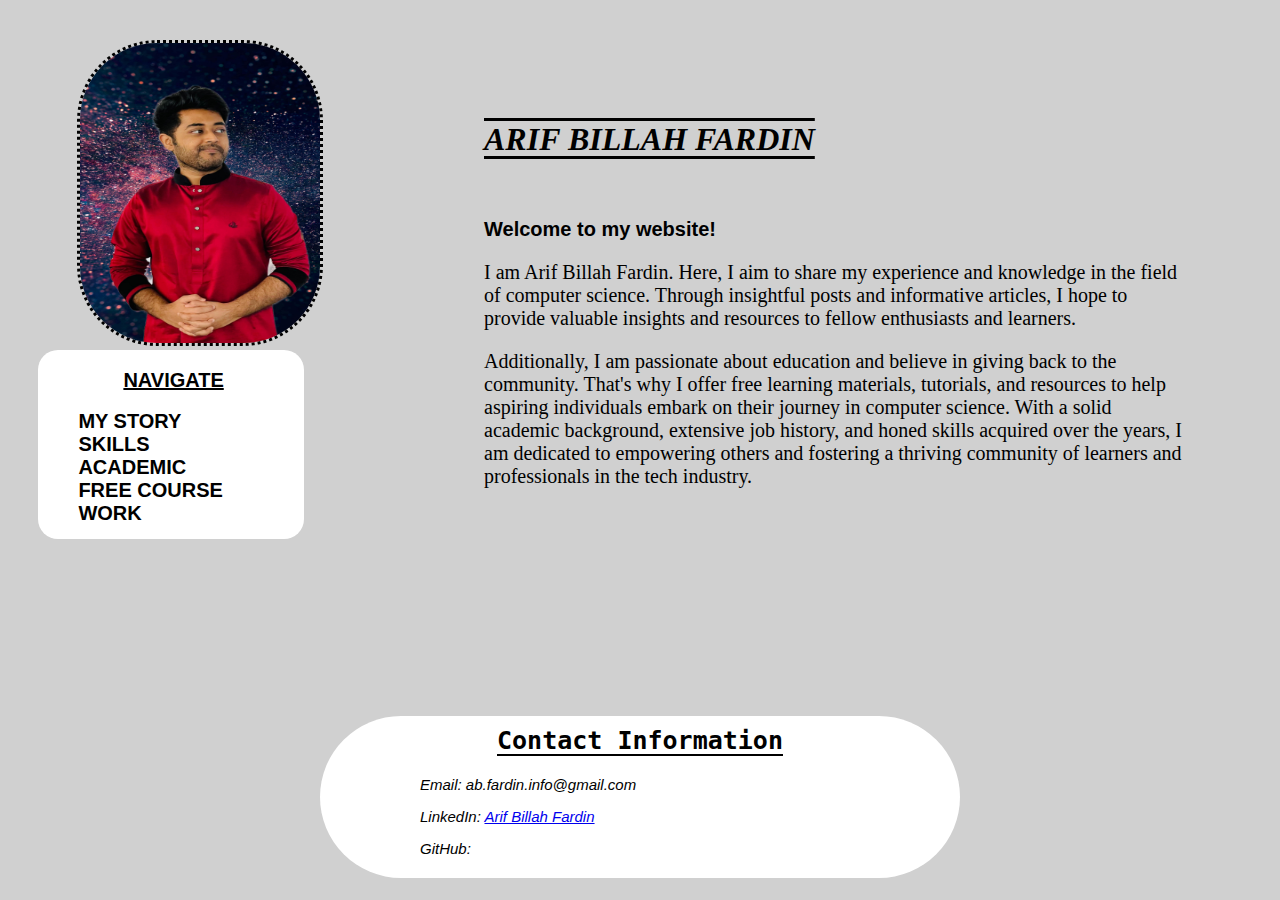
==== index.html @ 54ec872a "Update and rename main_2.html to index.html" ====
<!DOCTYPE html>
<html lang="en">
<head>
    <meta charset="UTF-8">
    <meta name="viewport" content="width=device-width, initial-scale=1.0">
    <title>FARDIN</title>
    <link rel="stylesheet" href="style2.css">
</head>
<body>
    <div class="container">
        <div class="left-side">
          <div class="inner_left-top-side">
            <img src="edit.jpg" alt="ME">
          </div>
          <div class="inner_left-middle-side">
            <div class="content">
              <nav class="nv">
                  <ul style="list-style-type:none">
                    <div class="t_head">NAVIGATE</div><br>
                      <li><a id="a" href="story.html">MY STORY</a></li>
                      <li><a id="a" href="skills.html">SKILLS</a></li>
                      <li><a id="a" href="academic.html">ACADEMIC</a></li>
                      <li><a id="a" href="courses.html">FREE COURSE</a></li>
                      <li><a id="a" href="work.html">WORK</a></li>
                  </ul>
              </nav>
            </div>
          </div>
      </div>
        <div class="right-side">
          <div class="content">
              <h1 id="h1">ARIF BILLAH FARDIN</h1><br>
              <div class="spacing"><p style="font-weight:bold; font-size:20px; padding-left:100px;
              text-align:left;">Welcome to my website!</p>
              <p id="para">I am Arif Billah Fardin.
                Here, I aim to share my experience and knowledge in the
                field of computer science. Through insightful posts and
                informative articles, I hope to provide valuable insights and
                resources to fellow enthusiasts and learners.</p>
               <p id="para">Additionally, I am passionate about education and believe in giving back to
                the community. That's why I offer free learning materials,
                tutorials, and resources to help aspiring individuals embark
                on their journey in computer science. With a solid academic background,
                extensive job history, and honed skills acquired over the years,
                I am dedicated to empowering others and fostering a thriving
                community of learners and professionals in the tech industry.</p>
              </div>
            </div>
        </div>
      </div>
      <footer>
    <div class="container2">
        <div class="contact-info">
            <h2>Contact Information</h2>
            <p>Email: ab.fardin.info@gmail.com</p>
            <p>LinkedIn: <a href="https://www.linkedin.com/in/fardin-arif-billah-aa6b0b230/" target="_blank">Arif Billah Fardin</a></p>
            <p>GitHub: </p>
        </div>
    </div>
</footer>
</body>
</html>
---- style2.css ----
body {
        background-color: #d0d0d0;
        margin: 0;
        padding: 0;
        font-family: Arial, sans-serif;
}

.container {
        justify-content: center;
        width: 100%;
        height: 75vh; /* Make the container take the full height of the viewport */
        display: flex;
}

.left-side {
  position: relative;
  width: 30%;
  height: 100%;
  justify-content: center;
  align-items: center;
  background-color: #d0d0d0;
}

.inner_left-top-side {
  margin: auto;
  width:60%;
  height:35vh;
  padding-top: 20px;
  border-width: 10px;
  border-radius:20px;
  padding-right: 40px;
}

.inner_left-middle-side {
  padding-right: 35px;
  margin-top: 15px;
  margin-left: 10%;
  margin: auto 15;
  align:center;
  width:60%;
  height:21vh;
  border-width: 10px;
  border-radius:20px;
  background-color: White;
}

img {
  margin: relative;
  position: static;
  align: center;
  margin:20px;
  width:240px;
  height:300px;
  border: 3px dotted black;
  border-radius: 80px;
}

#pic {
position:relative;
width:240px;
height:300px; /*dimensions of image*/
}

#pic .image,
#pic .text {transition: opacity 0.5s ease-in-out;}
#pic .text {position:absolute; top:0; left:0; opacity:0;}

#pic:hover .image {opacity:0.3;}
#pic:hover .text {opacity:1;}

#pic:active .text {
  transition: opacity 0s ease-in-out;
  opacity:1;
  color:white;
}

#pic:active .image {
  opacity: 0;
  transition: opacity 0.6s ease-in-out;
  background-color: white;
}

.nv {
  margin: auto 0;
  text-align:left;
  align:center;
  align-content:center;
}

#a {
  font-weight: bold;
  color: black;
  text-align:left;
  align-content: center;
  font-size: 20px;
  text-decoration: none;
}

#a:hover {
  text-align: center;
  background-color: black;
  color: white;
  border-radius: 50px;
  text-shadow: none;
  display: block;
}

.t_head {
  margin-top: 10%;
  font-weight: bold;
  text-align: center;
  text-decoration: underline;
  font-size: 20px;
  color: black;
}

.text {
  padding-top: 100px;
  padding-left: 50px;
  font-size: 25px;
  text-align: center;
  font-weight: bold;
  font-family: sans-serif;
  text-decoration: underline;
}

#h1 {
  padding-top: 100px;
  padding-left: 100px;
  text-align: left;
  font-weight: bold;
  font-style: italic;
  text-decoration: overline underline;
  text-underline-offset:6px;
  font-family: cursive;
}

.allhe{
  padding-top: 100px;
  padding-left: 100px;
  text-align: left;
  font-weight: bold;
  font-style: italic;
  text-decoration: underline;
  text-underline-offset:6px;
  font-family: cursive;
}

#para {
  font-size:20px;
  padding-left: 100px;
  text-align: left;
  font-family: serif;
}

.spacing {
  width: 90%;
  height: 90%;
}

.right-side {
        width: 70%;
        height: 100%;
        display: flex;
        background-color: #d0d0d0;
}

footer {
    background-color: #d0d0d0;
    padding: 20px 0;
}

.container2 {
    background-color: white;
    width: 50%;
    height:18vh;
    margin: 0 auto;
    border-width: 10px;
    border-radius:360px;
    background-color: White;
}

.contact-info h2 {
    padding-top: 10px;
    text-align: center;
    font-weight: bold;
    font-size: 25px;
    font-family: monospace;
    text-decoration: underline;
    text-underline-offset: 5px;
}

.contact-info p {
  padding-left: 100px;
  text-align:left;
  align-content: left;
  font-family: sans-serif;
  font-size: 15px;
  font-style: oblique;
}

.column {
  border:2px solid white;
  border-radius:25px;
  width:90%;
  height: 40%;
  padding:5px;
  margin:10px auto;
}
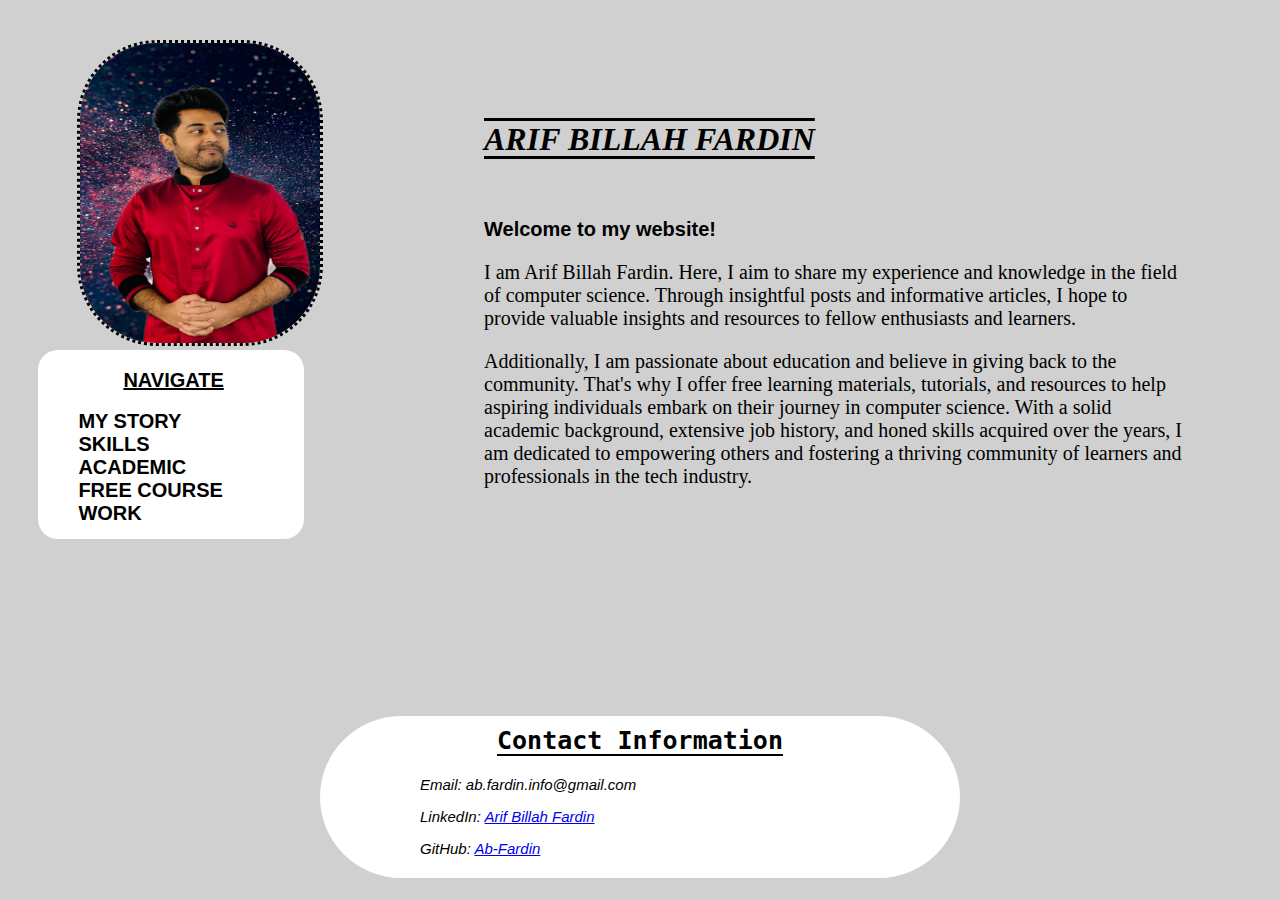
==== commit 1a2a01c9: "Update index.html" ====
--- a/index.html
+++ b/index.html
@@ -54,7 +54,7 @@
             <h2>Contact Information</h2>
             <p>Email: ab.fardin.info@gmail.com</p>
             <p>LinkedIn: <a href="https://www.linkedin.com/in/fardin-arif-billah-aa6b0b230/" target="_blank">Arif Billah Fardin</a></p>
-            <p>GitHub: </p>
+            <p>GitHub: <a href="https://github.com/Ab-Fardin" target="_blank">Ab-Fardin</a></p>
         </div>
     </div>
 </footer>
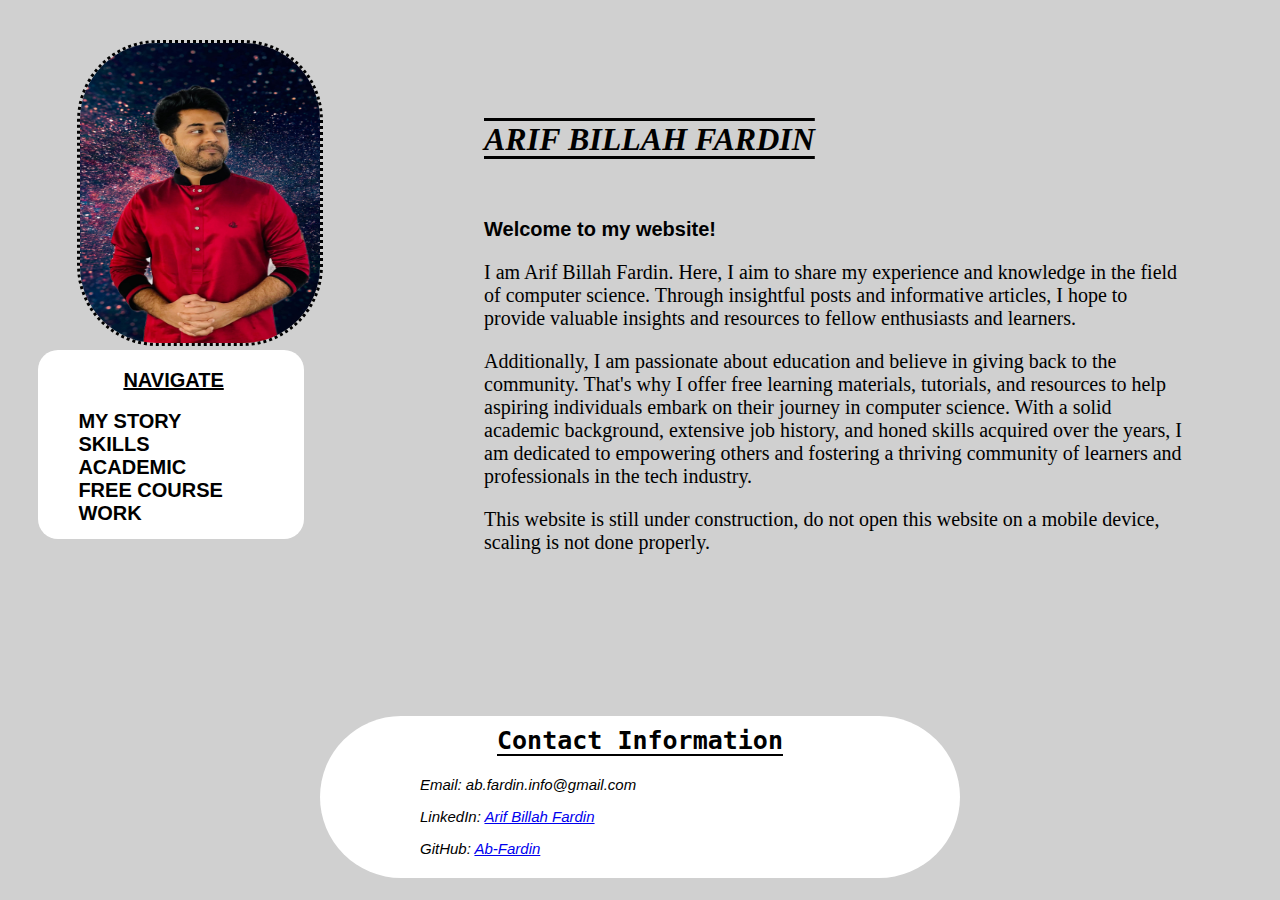
==== commit 12bfc097: "Update index.html" ====
--- a/index.html
+++ b/index.html
@@ -44,6 +44,8 @@
                 extensive job history, and honed skills acquired over the years,
                 I am dedicated to empowering others and fostering a thriving
                 community of learners and professionals in the tech industry.</p>
+                <p id="para">This website is still under construction, do not open this website on a 
+                mobile device, scaling is not done properly.</p>
               </div>
             </div>
         </div>
--- a/style2.css
+++ b/style2.css
@@ -207,3 +207,14 @@
   padding:5px;
   margin:10px auto;
 }
+
+.column-academic {
+  display: flex;
+  flex-wrap: wrap;
+  border:5px solid white;
+  border-radius:25px;
+  width:90%;
+  height: 70%;
+  padding:5px;
+  margin:10px auto;
+}
